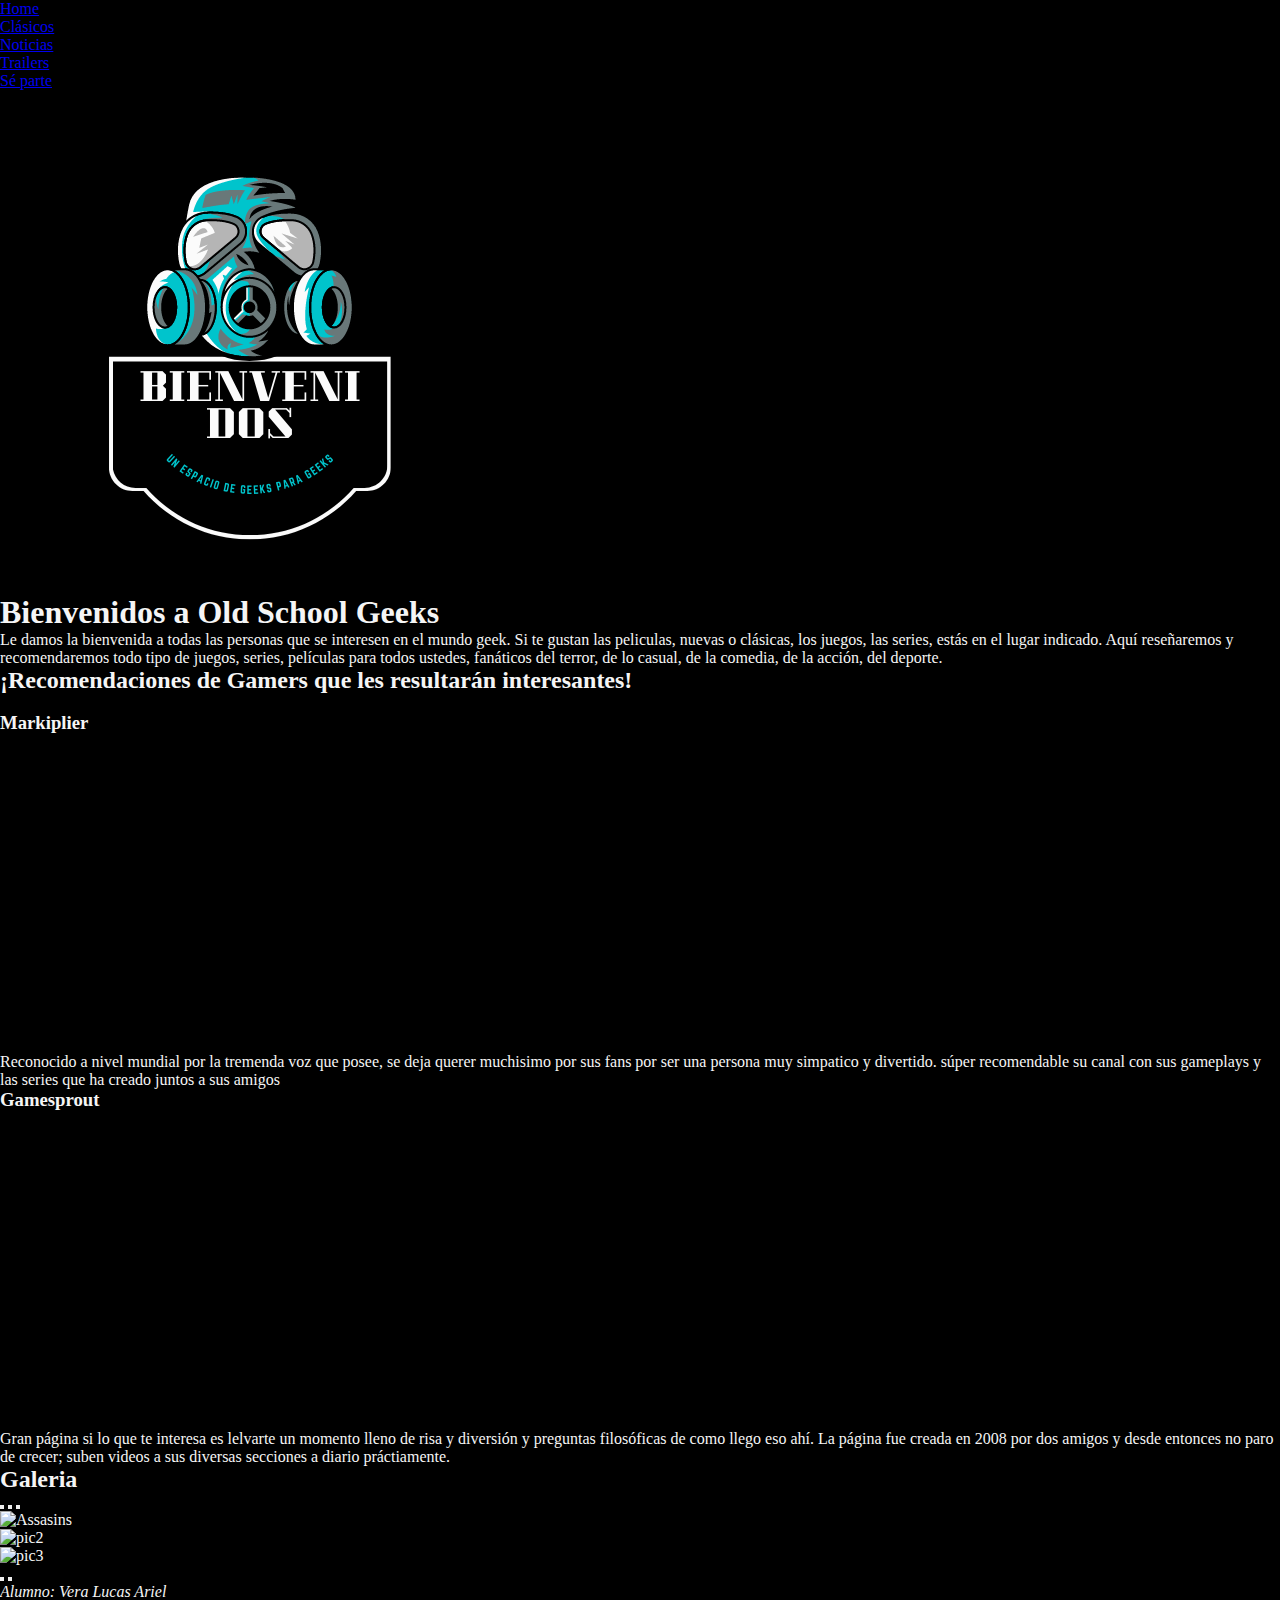
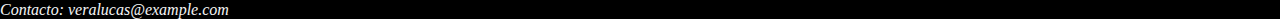
==== index.html @ 6cedf829 "index responsive" ====
<!DOCTYPE html>
<html lang="en">

<head>
  <meta charset="UTF-8">
  <meta http-equiv="X-UA-Compatible" content="IE=edge">
  <meta name="viewport" content="width=device-width, initial-scale=1">
  <link href="https://cdn.jsdelivr.net/npm/bootstrap@5.1.3/dist/css/bootstrap.min.css" rel="stylesheet"
    integrity="sha384-1BmE4kWBq78iYhFldvKuhfTAU6auU8tT94WrHftjDbrCEXSU1oBoqyl2QvZ6jIW3" crossorigin="anonymous">
  <script src="https://cdn.jsdelivr.net/npm/bootstrap@5.1.3/dist/js/bootstrap.bundle.min.js"
    integrity="sha384-ka7Sk0Gln4gmtz2MlQnikT1wXgYsOg+OMhuP+IlRH9sENBO0LRn5q+8nbTov4+1p" crossorigin="anonymous">
  </script>
  <link rel="stylesheet" href="estilos/estilos.css">
  <link rel="stylesheet" href="estilos/mediastyle.css">
  <title>Old School Geek</title>
  <link rel="shortcut icon" href="./media/icons/favicon.png">
</head>

<body>

  <!-- linea de nav -->

  <nav class="navbar navbar-expand-sm bg-dark navbar-dark">
    <div class="container-fluid">
      <ul class="navbar-nav">
        <li class="nav-item">
          <a class="nav-link active" href="./index.html">Home</a>
        </li>
        <li class="nav-item">
          <a class="nav-link" href="./secciones/classics.html">Clásicos</a>
        </li>
        <li class="nav-item">
          <a class="nav-link" href="./secciones/noticias.html">Noticias</a>
        </li>
        <li class="nav-item">
          <a class="nav-link" href="./secciones/trailers.html">Trailers</a>
        </li>
        <li class="nav-item">
          <a class="nav-link" href="./secciones/gang.html">Sé parte</a>
        </li>
      </ul>
    </div>
  </nav>

  <div class="container mt-3">
    <img src="./media/icons/bienvenida.png" alt="bienvenida" class="mx-auto d-block">
  </div>



  <div class="container">
    <h1>Bienvenidos a Old School Geeks</h1>
    <p>Le damos la bienvenida a todas las personas que se interesen en el mundo geek. Si te gustan las
      peliculas,
      nuevas o clásicas, los juegos, las series, estás en el lugar indicado. Aquí reseñaremos y recomendaremos
      todo tipo de juegos, series, películas para todos ustedes, fanáticos del terror, de lo casual, de la
      comedia, de la acción, del deporte.</p>
  </div>


<h2 class="container">¡Recomendaciones de Gamers que les resultarán interesantes!</h2><br>
<div class="container mt-5">
  <div class="row">
    <div class="col">
      <h3>Markiplier</h3>
      <iframe width="560" height="315" src="https://www.youtube.com/embed/LOsaaOn8P3c" title="YouTube video player"
      frameborder="0"
      allow="accelerometer; autoplay; clipboard-write; encrypted-media; gyroscope; picture-in-picture"
      allowfullscreen></iframe>
      <p>Reconocido a nivel mundial por la tremenda voz que posee, se deja querer muchisimo por sus fans por ser una
        persona muy simpatico y divertido. súper recomendable su canal con sus gameplays y las series que ha creado
        juntos a sus amigos</p>
    </div>
    <div class="col"></div>
    <div class="col">
      <h3>Gamesprout</h3>
      <iframe width="560" height="315" src="https://www.youtube.com/embed/R4CkXmsuJek" title="YouTube video player"
      frameborder="0"
      allow="accelerometer; autoplay; clipboard-write; encrypted-media; gyroscope; picture-in-picture"
      allowfullscreen></iframe>
      <p>Gran página si lo que te interesa es lelvarte un momento lleno de risa y diversión y preguntas filosóficas de
        como llego eso ahí. La página fue creada en 2008 por dos amigos y desde entonces no paro de crecer; suben
        videos
        a sus diversas secciones a diario práctiamente.</p>
    </div>
   
  </div>
</div>

<h2 class="container">Galeria</h2>
  <section class="galeria">
   
    <!-- Carousel -->
    <div id="demo" class="carousel slide" data-bs-ride="carousel">

      <!-- Indicators/dots -->
      <div class="carousel-indicators">
        <button type="button" data-bs-target="#demo" data-bs-slide-to="0" class="active"></button>
        <button type="button" data-bs-target="#demo" data-bs-slide-to="1"></button>
        <button type="button" data-bs-target="#demo" data-bs-slide-to="2"></button>
      </div>

      <!-- The slideshow/carousel -->
      <div class="carousel-inner">
        <div class="carousel-item active">
          <img src="https://wallpapercave.com/wp/wp2928790.jpg" alt="Assasins" class="d-block" style="width:100%">
        </div>
        <div class="carousel-item">
          <img src="https://images2.alphacoders.com/752/thumb-1920-75210.jpg" alt="pic2" class="d-block"
            style="width:100%">
        </div>
        <div class="carousel-item">
          <img src="https://wallpaper.dog/large/5463491.jpg" alt="pic3" class="d-block" style="width:100%">
        </div>
      </div>

      <!-- Left and right controls/icons -->
      <button class="carousel-control-prev" type="button" data-bs-target="#demo" data-bs-slide="prev">
        <span class="carousel-control-prev-icon"></span>
      </button>
      <button class="carousel-control-next" type="button" data-bs-target="#demo" data-bs-slide="next">
        <span class="carousel-control-next-icon"></span>
      </button>
    </div>
  </section>


















  <footer>
    <address>
      Alumno: Vera Lucas Ariel <br>
      Contacto: veralucas@example.com
    </address>
  </footer>


  <script src="https://cdn.jsdelivr.net/npm/bootstrap@5.1.3/dist/js/bootstrap.bundle.min.js"
    integrity="sha384-ka7Sk0Gln4gmtz2MlQnikT1wXgYsOg+OMhuP+IlRH9sENBO0LRn5q+8nbTov4+1p" crossorigin="anonymous">
  </script>
</body>

</html>
---- estilos/estilos.css ----
* {
  margin: 0;
  padding: 0;
}

body {
  background-color: black;
  width: 100%;
  color: whitesmoke;
}

footer {
  grid-area: footer;
  display: -webkit-box;
  display: -ms-flexbox;
  display: flex;
  -ms-flex-wrap: wrap;
      flex-wrap: wrap;
  -ms-flex-line-pack: end;
      align-content: flex-end;
}
/*# sourceMappingURL=estilos.css.map */
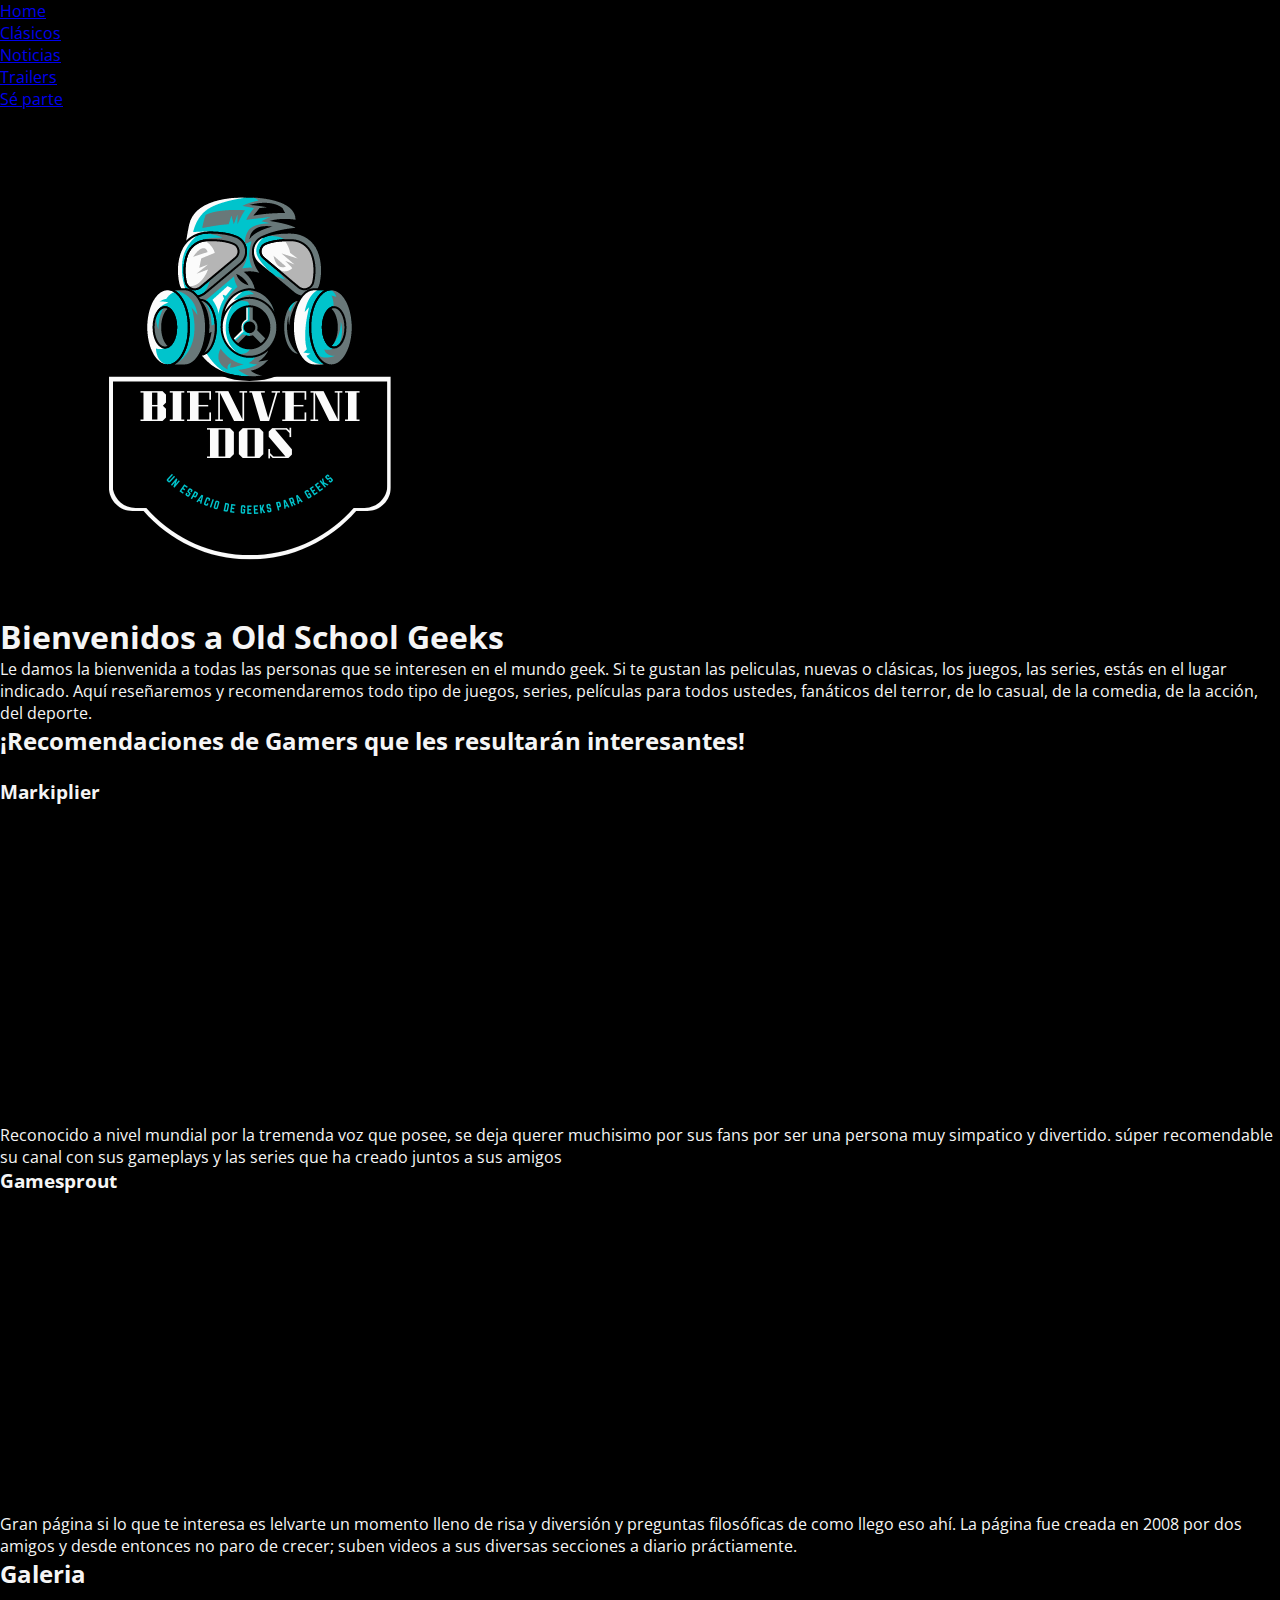
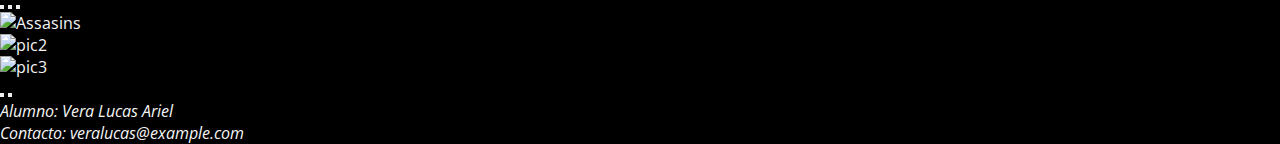
==== commit f3b65b63: "seo y sass aplicado" ====
--- a/index.html
+++ b/index.html
@@ -5,6 +5,8 @@
   <meta charset="UTF-8">
   <meta http-equiv="X-UA-Compatible" content="IE=edge">
   <meta name="viewport" content="width=device-width, initial-scale=1">
+  <meta name="descirption" content="Geeks de la vieja escuela">
+  <meta name="keywords" content="Geeks, juegos, películas, series,recomendaciones, gamer, gamers">
   <link href="https://cdn.jsdelivr.net/npm/bootstrap@5.1.3/dist/css/bootstrap.min.css" rel="stylesheet"
     integrity="sha384-1BmE4kWBq78iYhFldvKuhfTAU6auU8tT94WrHftjDbrCEXSU1oBoqyl2QvZ6jIW3" crossorigin="anonymous">
   <script src="https://cdn.jsdelivr.net/npm/bootstrap@5.1.3/dist/js/bootstrap.bundle.min.js"
--- a/estilos/estilos.css
+++ b/estilos/estilos.css
@@ -1,12 +1,47 @@
+@import url("https://fonts.googleapis.com/css2?family=Open+Sans&display=swap");
 * {
   margin: 0;
   padding: 0;
 }
 
+.imgcl {
+  width: 500px;
+  height: 500px;
+  border-radius: 50px;
+}
+
 body {
+  font: 100% open sans, sans serif;
+  color: whitesmoke;
   background-color: black;
   width: 100%;
-  color: whitesmoke;
+}
+
+.noti1 {
+  width: 100%;
+  height: 370px;
+  background-color: #2b1a1a;
+  border-radius: 20px;
+  text-align: center;
+  margin: 5px;
+}
+
+.noti2 {
+  width: 100%;
+  height: 300px;
+  background-color: #292929;
+  border-radius: 20px;
+  text-align: center;
+  margin: 5px;
+}
+
+.noti3 {
+  width: 100%;
+  height: 150px;
+  background-color: #333333;
+  border-radius: 20px;
+  text-align: center;
+  margin: 5px;
 }
 
 footer {
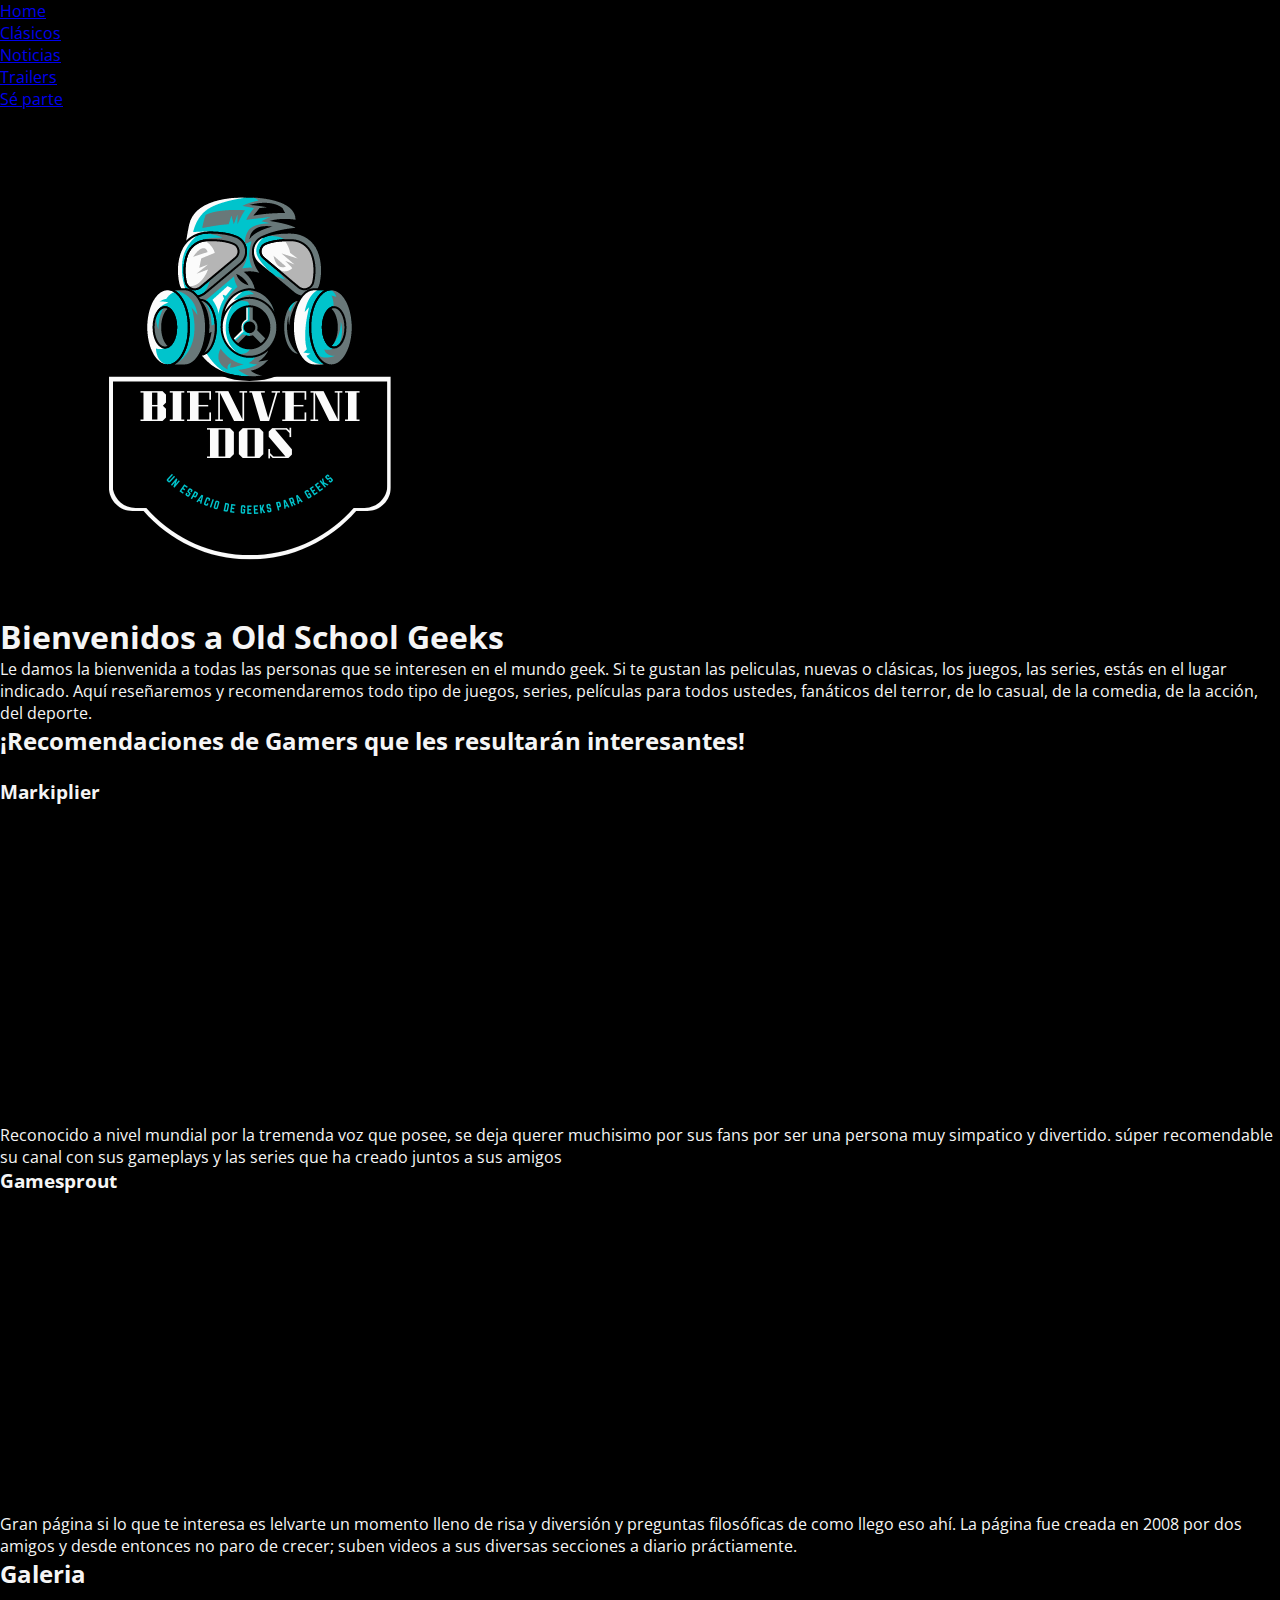
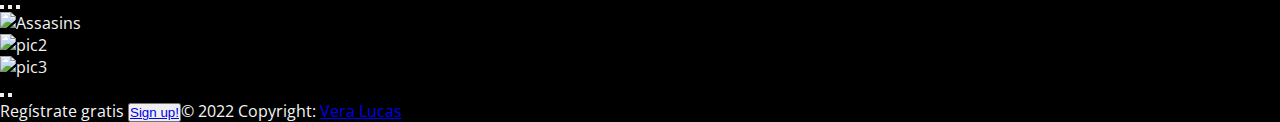
==== commit 81a8cb20: "correcciones final proyect" ====
--- a/index.html
+++ b/index.html
@@ -7,11 +7,7 @@
   <meta name="viewport" content="width=device-width, initial-scale=1">
   <meta name="descirption" content="Geeks de la vieja escuela">
   <meta name="keywords" content="Geeks, juegos, películas, series,recomendaciones, gamer, gamers">
-  <link href="https://cdn.jsdelivr.net/npm/bootstrap@5.1.3/dist/css/bootstrap.min.css" rel="stylesheet"
-    integrity="sha384-1BmE4kWBq78iYhFldvKuhfTAU6auU8tT94WrHftjDbrCEXSU1oBoqyl2QvZ6jIW3" crossorigin="anonymous">
-  <script src="https://cdn.jsdelivr.net/npm/bootstrap@5.1.3/dist/js/bootstrap.bundle.min.js"
-    integrity="sha384-ka7Sk0Gln4gmtz2MlQnikT1wXgYsOg+OMhuP+IlRH9sENBO0LRn5q+8nbTov4+1p" crossorigin="anonymous">
-  </script>
+  <link href="https://cdn.jsdelivr.net/npm/bootstrap@5.0.2/dist/css/bootstrap.min.css" rel="stylesheet" integrity="sha384-EVSTQN3/azprG1Anm3QDgpJLIm9Nao0Yz1ztcQTwFspd3yD65VohhpuuCOmLASjC" crossorigin="anonymous">
   <link rel="stylesheet" href="estilos/estilos.css">
   <link rel="stylesheet" href="estilos/mediastyle.css">
   <title>Old School Geek</title>
@@ -143,17 +139,36 @@
 
 
 
-  <footer>
-    <address>
-      Alumno: Vera Lucas Ariel <br>
-      Contacto: veralucas@example.com
-    </address>
-  </footer>
+  <section class="">
+    <!-- Footer -->
+    <footer class="text-center text-white" style="background-color: #000000;">
+      <!-- Grid container -->
+      <div class="container p-4 pb-0">
+        <!-- Section: CTA -->
+        <section class="">
+          <p class="d-flex justify-content-center align-items-center">
+            <span class="me-3">Regístrate gratis</span>
+            <button type="button" class="btn btn-outline-light btn-rounded"><a href="./secciones/gang.html">Sign up!</a>
+              
+            </button>
+          </p>
+        </section>
+        <!-- Section: CTA -->
+      </div>
+      <!-- Grid container -->
+  
+      <!-- Copyright -->
+      <div class="text-center p-3" style="background-color: rgba(0, 0, 0, 0.2);">
+        © 2022 Copyright:
+        <a class="text-white" href="https://mdbootstrap.com/">Vera Lucas</a>
+      </div>
+      <!-- Copyright -->
+    </footer>
+    <!-- Footer -->
+  </section>
 
 
-  <script src="https://cdn.jsdelivr.net/npm/bootstrap@5.1.3/dist/js/bootstrap.bundle.min.js"
-    integrity="sha384-ka7Sk0Gln4gmtz2MlQnikT1wXgYsOg+OMhuP+IlRH9sENBO0LRn5q+8nbTov4+1p" crossorigin="anonymous">
-  </script>
+<script src="https://cdn.jsdelivr.net/npm/bootstrap@5.0.2/dist/js/bootstrap.bundle.min.js" integrity="sha384-MrcW6ZMFYlzcLA8Nl+NtUVF0sA7MsXsP1UyJoMp4YLEuNSfAP+JcXn/tWtIaxVXM" crossorigin="anonymous"></script>
 </body>
 
 </html>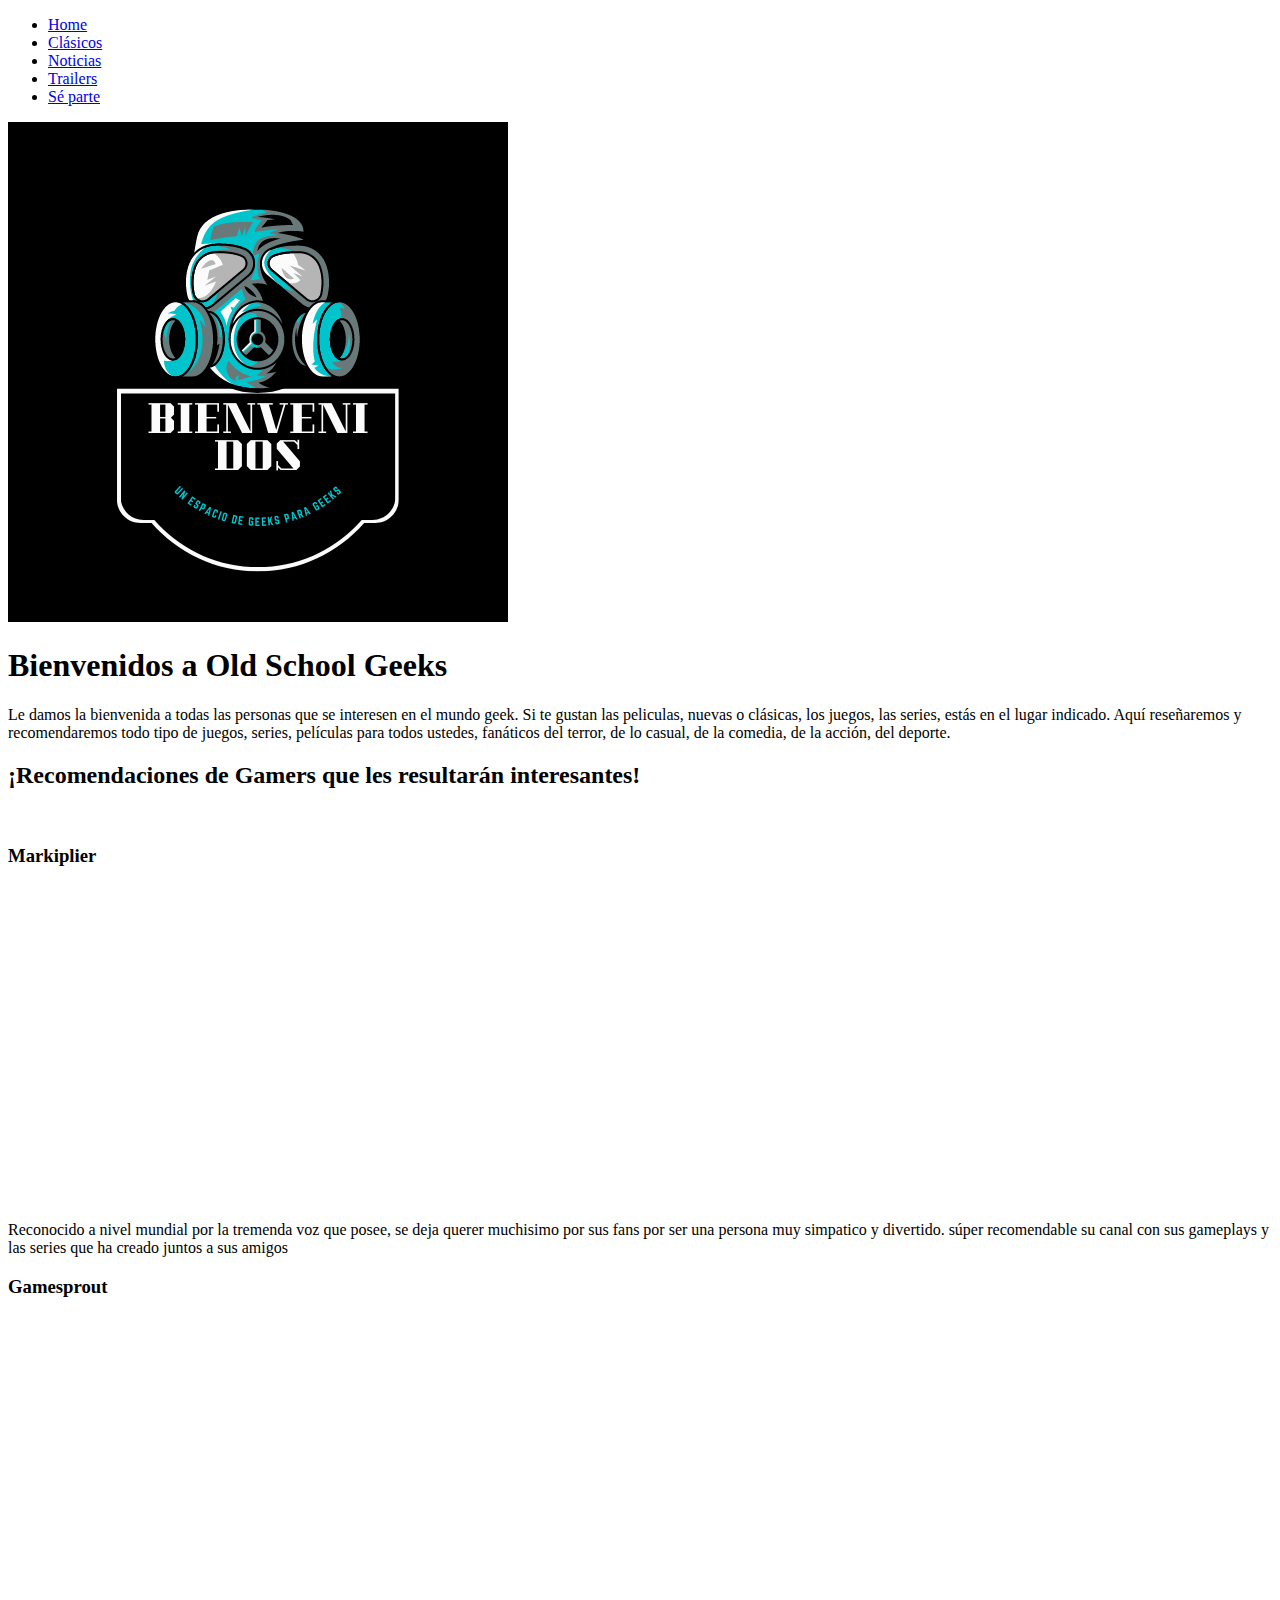
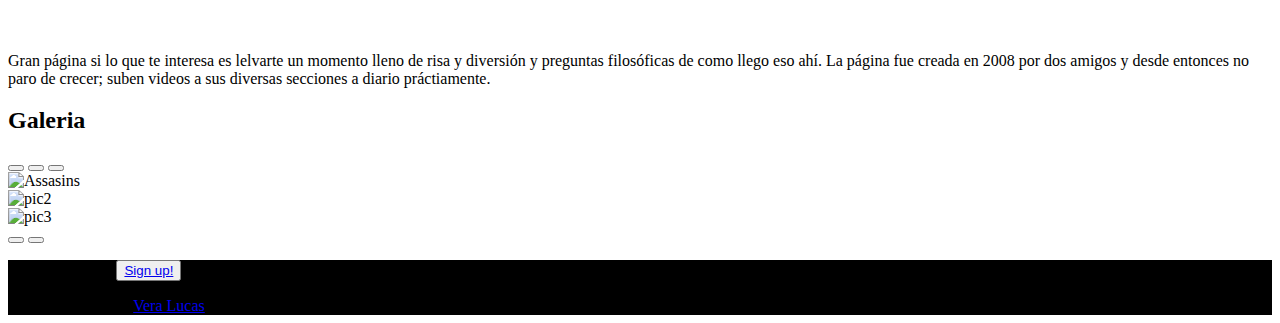
==== commit 2c61b39f: "correccion" ====
--- a/index.html
+++ b/index.html
@@ -16,7 +16,7 @@
 
 <body>
 
-  <!-- linea de nav -->
+ 
 
   <nav class="navbar navbar-expand-sm bg-dark navbar-dark">
     <div class="container-fluid">
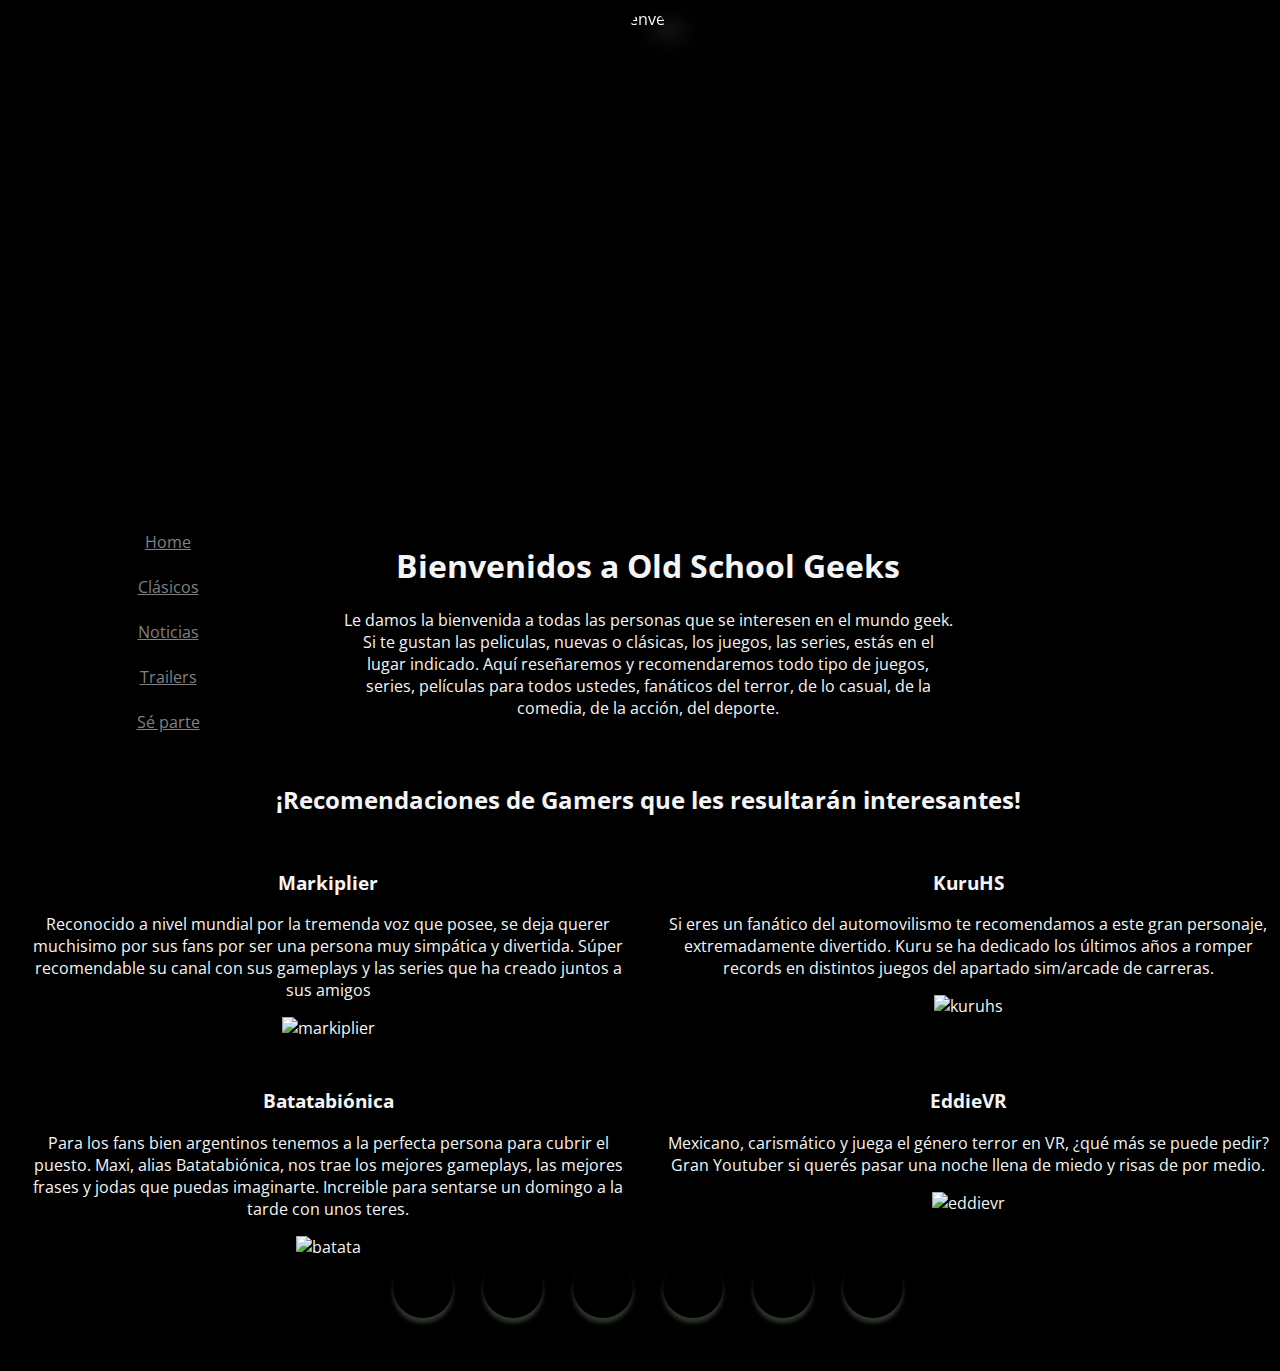
==== commit b58a8059: "final entrega" ====
--- a/index.html
+++ b/index.html
@@ -2,173 +2,126 @@
 <html lang="en">
 
 <head>
-  <meta charset="UTF-8">
-  <meta http-equiv="X-UA-Compatible" content="IE=edge">
-  <meta name="viewport" content="width=device-width, initial-scale=1">
-  <meta name="descirption" content="Geeks de la vieja escuela">
+    <meta charset="UTF-8">
+    <meta http-equiv="X-UA-Compatible" content="IE=edge">
+    <meta name="viewport" content="width=device-width, initial-scale=1.0">
+    <meta name="descirption" content="Geeks de la vieja escuela">
   <meta name="keywords" content="Geeks, juegos, películas, series,recomendaciones, gamer, gamers">
-  <link href="https://cdn.jsdelivr.net/npm/bootstrap@5.0.2/dist/css/bootstrap.min.css" rel="stylesheet" integrity="sha384-EVSTQN3/azprG1Anm3QDgpJLIm9Nao0Yz1ztcQTwFspd3yD65VohhpuuCOmLASjC" crossorigin="anonymous">
-  <link rel="stylesheet" href="estilos/estilos.css">
-  <link rel="stylesheet" href="estilos/mediastyle.css">
-  <title>Old School Geek</title>
-  <link rel="shortcut icon" href="./media/icons/favicon.png">
+    <link href="https://cdn.jsdelivr.net/npm/bootstrap@5.0.2/dist/css/bootstrap.min.css" rel="stylesheet"
+        integrity="sha384-EVSTQN3/azprG1Anm3QDgpJLIm9Nao0Yz1ztcQTwFspd3yD65VohhpuuCOmLASjC" crossorigin="anonymous">
+    <script src="https://kit.fontawesome.com/0e56d6f3ca.js" crossorigin="anonymous"></script>
+    <link rel="stylesheet" href="./estilos/estilos.css">
+    <link rel="shortcut icon" href="./media/icons/favicon.png">
+    <title>>Old School Geek</title>
 </head>
 
 <body>
+    <div class="header">
+        <img src="./icons/bienvenida.png" alt="bienvenida" class="top">
+    </div>
 
- 
+    <div class="row">
+        <div class="col-3 col-s-12 menu">
+            <ul class="navbar-nav">
+                <li class="nav-item">
+                    <a class="nav-link active" href="./index.html">Home</a>
+                </li>
+                <li class="nav-item">
+                    <a class="nav-link" href="./secciones/classics.html">Clásicos</a>
+                </li>
+                <li class="nav-item">
+                    <a class="nav-link" href="./secciones/noticias.html">Noticias</a>
+                </li>
+                <li class="nav-item">
+                    <a class="nav-link" href="./secciones/trailers.html">Trailers</a>
+                </li>
+                <li class="nav-item">
+                    <a class="nav-link" href="./secciones/gang.html">Sé parte</a>
+                </li>
+            </ul>
 
-  <nav class="navbar navbar-expand-sm bg-dark navbar-dark">
-    <div class="container-fluid">
-      <ul class="navbar-nav">
-        <li class="nav-item">
-          <a class="nav-link active" href="./index.html">Home</a>
-        </li>
-        <li class="nav-item">
-          <a class="nav-link" href="./secciones/classics.html">Clásicos</a>
-        </li>
-        <li class="nav-item">
-          <a class="nav-link" href="./secciones/noticias.html">Noticias</a>
-        </li>
-        <li class="nav-item">
-          <a class="nav-link" href="./secciones/trailers.html">Trailers</a>
-        </li>
-        <li class="nav-item">
-          <a class="nav-link" href="./secciones/gang.html">Sé parte</a>
-        </li>
-      </ul>
-    </div>
-  </nav>
+        </div>
 
-  <div class="container mt-3">
-    <img src="./media/icons/bienvenida.png" alt="bienvenida" class="mx-auto d-block">
-  </div>
+        <div class="col-6 col-s-12 intro">
+            <h1>Bienvenidos a Old School Geeks</h1>
+            <p>Le damos la bienvenida a todas las personas que se interesen en el mundo geek. Si te gustan las
+                peliculas,
+                nuevas o clásicas, los juegos, las series, estás en el lugar indicado. Aquí reseñaremos y recomendaremos
+                todo tipo de juegos, series, películas para todos ustedes, fanáticos del terror, de lo casual, de la
+                comedia, de la acción, del deporte.</p>
+        </div>
 
 
+    </div>
 
-  <div class="container">
-    <h1>Bienvenidos a Old School Geeks</h1>
-    <p>Le damos la bienvenida a todas las personas que se interesen en el mundo geek. Si te gustan las
-      peliculas,
-      nuevas o clásicas, los juegos, las series, estás en el lugar indicado. Aquí reseñaremos y recomendaremos
-      todo tipo de juegos, series, películas para todos ustedes, fanáticos del terror, de lo casual, de la
-      comedia, de la acción, del deporte.</p>
-  </div>
+    <h2>¡Recomendaciones de Gamers que les resultarán interesantes!</h2>
+
+    <div class="row">
+        <div class="col-6 col-s-12 left">
+            <h3>Markiplier</h3>
+            <p>Reconocido a nivel mundial por la tremenda voz que posee, se deja querer muchisimo por sus fans por ser
+                una
+                persona muy simpática y divertida. Súper recomendable su canal con sus gameplays y las series que ha
+                creado
+                juntos a sus amigos</p>
+            <img src="https://www.looper.com/img/gallery/tragic-details-about-markiplier/l-intro-1629228209.jpg"
+                alt="markiplier" class="reco">
+
+        </div>
+
+        <div class="col-6 col-s-12 ">
+            <h3>KuruHS</h3>
+            <p>Si eres un fanático del automovilismo te recomendamos a este gran personaje, extremadamente divertido.
+                Kuru se ha dedicado los últimos años a romper records en distintos juegos del apartado sim/arcade de
+                carreras.</p>
+            <img src="https://pbs.twimg.com/media/ECaRIf-XoAUE5HL?format=jpg&name=large" alt="kuruhs" class="reco">
 
 
-<h2 class="container">¡Recomendaciones de Gamers que les resultarán interesantes!</h2><br>
-<div class="container mt-5">
-  <div class="row">
-    <div class="col">
-      <h3>Markiplier</h3>
-      <iframe width="560" height="315" src="https://www.youtube.com/embed/LOsaaOn8P3c" title="YouTube video player"
-      frameborder="0"
-      allow="accelerometer; autoplay; clipboard-write; encrypted-media; gyroscope; picture-in-picture"
-      allowfullscreen></iframe>
-      <p>Reconocido a nivel mundial por la tremenda voz que posee, se deja querer muchisimo por sus fans por ser una
-        persona muy simpatico y divertido. súper recomendable su canal con sus gameplays y las series que ha creado
-        juntos a sus amigos</p>
+        </div>
     </div>
-    <div class="col"></div>
-    <div class="col">
-      <h3>Gamesprout</h3>
-      <iframe width="560" height="315" src="https://www.youtube.com/embed/R4CkXmsuJek" title="YouTube video player"
-      frameborder="0"
-      allow="accelerometer; autoplay; clipboard-write; encrypted-media; gyroscope; picture-in-picture"
-      allowfullscreen></iframe>
-      <p>Gran página si lo que te interesa es lelvarte un momento lleno de risa y diversión y preguntas filosóficas de
-        como llego eso ahí. La página fue creada en 2008 por dos amigos y desde entonces no paro de crecer; suben
-        videos
-        a sus diversas secciones a diario práctiamente.</p>
+
+    <div class="row">
+        <div class="col-6 col-s-12 left">
+            <h3>Batatabiónica</h3>
+            <p>Para los fans bien argentinos tenemos a la perfecta persona para cubrir el puesto. Maxi, alias
+                Batatabiónica, nos trae los mejores gameplays, las mejores frases y jodas que puedas imaginarte.
+                Increible para sentarse un domingo a la tarde con unos teres.</p>
+            <img src="https://i.ytimg.com/vi/Bhl5oPvvgKg/maxresdefault.jpg" alt="batata" class="reco">
+
+        </div>
+
+        <div class="col-6 col-s-12 ">
+            <h3>EddieVR</h3>
+            <p>Mexicano, carismático y juega el género terror en VR, ¿qué más se puede pedir? Gran Youtuber si querés
+                pasar una noche llena de miedo y risas de por medio.</p>
+            <img src="https://images.genius.com/747f0ba14283c812e7150d92b4a76a02.1000x1000x1.jpg" alt="eddievr"
+                class="reco">
+
+
+        </div>
     </div>
-   
-  </div>
-</div>
-
-<h2 class="container">Galeria</h2>
-  <section class="galeria">
-   
-    <!-- Carousel -->
-    <div id="demo" class="carousel slide" data-bs-ride="carousel">
-
-      <!-- Indicators/dots -->
-      <div class="carousel-indicators">
-        <button type="button" data-bs-target="#demo" data-bs-slide-to="0" class="active"></button>
-        <button type="button" data-bs-target="#demo" data-bs-slide-to="1"></button>
-        <button type="button" data-bs-target="#demo" data-bs-slide-to="2"></button>
-      </div>
-
-      <!-- The slideshow/carousel -->
-      <div class="carousel-inner">
-        <div class="carousel-item active">
-          <img src="https://wallpapercave.com/wp/wp2928790.jpg" alt="Assasins" class="d-block" style="width:100%">
-        </div>
-        <div class="carousel-item">
-          <img src="https://images2.alphacoders.com/752/thumb-1920-75210.jpg" alt="pic2" class="d-block"
-            style="width:100%">
-        </div>
-        <div class="carousel-item">
-          <img src="https://wallpaper.dog/large/5463491.jpg" alt="pic3" class="d-block" style="width:100%">
-        </div>
-      </div>
-
-      <!-- Left and right controls/icons -->
-      <button class="carousel-control-prev" type="button" data-bs-target="#demo" data-bs-slide="prev">
-        <span class="carousel-control-prev-icon"></span>
-      </button>
-      <button class="carousel-control-next" type="button" data-bs-target="#demo" data-bs-slide="next">
-        <span class="carousel-control-next-icon"></span>
-      </button>
-    </div>
-  </section>
 
 
 
 
 
+    <div class="row">
+        <div class="col-3"></div>
+        <div class="col-6 col-s-9 social-media">
+            <ul>
+                <li><a href="#"><i class="fab fa-facebook-f"></i></a></li>
+                <li><a href="#"><i class="fab fa-instagram"></i></a></li>
+                <li><a href="#"><i class="fab fa-youtube"></i></a></li>
+                <li><a href="#"><i class="fab fa-twitter"></i></a></li>
+                <li><a href="#"><i class="fab fa-discord"></i></a></li>
+                <li><a href="index.html"><i class="fa-solid fa-angles-up"></i></a></li>
+            </ul>
+        </div>
+    </div>
 
-
-
-
-
-
-
-
-
-
-
-
-
-  <section class="">
-    <!-- Footer -->
-    <footer class="text-center text-white" style="background-color: #000000;">
-      <!-- Grid container -->
-      <div class="container p-4 pb-0">
-        <!-- Section: CTA -->
-        <section class="">
-          <p class="d-flex justify-content-center align-items-center">
-            <span class="me-3">Regístrate gratis</span>
-            <button type="button" class="btn btn-outline-light btn-rounded"><a href="./secciones/gang.html">Sign up!</a>
-              
-            </button>
-          </p>
-        </section>
-        <!-- Section: CTA -->
-      </div>
-      <!-- Grid container -->
-  
-      <!-- Copyright -->
-      <div class="text-center p-3" style="background-color: rgba(0, 0, 0, 0.2);">
-        © 2022 Copyright:
-        <a class="text-white" href="https://mdbootstrap.com/">Vera Lucas</a>
-      </div>
-      <!-- Copyright -->
-    </footer>
-    <!-- Footer -->
-  </section>
-
-
-<script src="https://cdn.jsdelivr.net/npm/bootstrap@5.0.2/dist/js/bootstrap.bundle.min.js" integrity="sha384-MrcW6ZMFYlzcLA8Nl+NtUVF0sA7MsXsP1UyJoMp4YLEuNSfAP+JcXn/tWtIaxVXM" crossorigin="anonymous"></script>
+    <script src="https://cdn.jsdelivr.net/npm/bootstrap@5.0.2/dist/js/bootstrap.bundle.min.js"
+        integrity="sha384-MrcW6ZMFYlzcLA8Nl+NtUVF0sA7MsXsP1UyJoMp4YLEuNSfAP+JcXn/tWtIaxVXM" crossorigin="anonymous">
+    </script>
 </body>
 
 </html>--- a/estilos/estilos.css
+++ b/estilos/estilos.css
@@ -0,0 +1,280 @@
+@import url("https://fonts.googleapis.com/css2?family=Open+Sans&display=swap");
+* {
+  -webkit-box-sizing: border-box;
+          box-sizing: border-box;
+}
+
+body {
+  font: 100% open sans, sans serif;
+  color: whitesmoke;
+  background-color: black;
+  width: 100%;
+}
+
+h2 {
+  text-align: center;
+}
+
+.row::after {
+  content: "";
+  clear: both;
+  display: table;
+}
+
+.row {
+  text-align: center;
+  -webkit-box-align: center;
+      -ms-flex-align: center;
+          align-items: center;
+}
+
+[class*="col-"] {
+  float: left;
+  padding: 15px;
+}
+
+.header {
+  display: -webkit-box;
+  display: -ms-flexbox;
+  display: flex;
+  -webkit-box-pack: center;
+      -ms-flex-pack: center;
+          justify-content: center;
+  -webkit-box-align: center;
+      -ms-flex-align: center;
+          align-items: center;
+}
+
+img.top {
+  border-radius: 50%;
+  width: auto;
+  -webkit-filter: drop-shadow(20px 10px 10px grey);
+          filter: drop-shadow(20px 10px 10px grey);
+}
+
+.menu ul {
+  list-style-type: none;
+  margin: 0;
+  padding: 0;
+}
+
+.menu li {
+  padding: 8px;
+  margin-bottom: 7px;
+  background-color: #000000;
+  color: whitesmoke;
+  -webkit-box-shadow: 0 1px 3px rgba(0, 0, 0, 0.12), 0 1px 2px rgba(0, 0, 0, 0.24);
+          box-shadow: 0 1px 3px rgba(0, 0, 0, 0.12), 0 1px 2px rgba(0, 0, 0, 0.24);
+  text-align: center;
+}
+
+.menu li:hover {
+  background-color: #363636;
+}
+
+.menu a {
+  color: grey;
+}
+
+.menu a:hover {
+  color: whitesmoke;
+}
+
+.intro {
+  text-align: center;
+}
+
+.footer {
+  background-color: #000000;
+  color: whitesmoke;
+  text-align: center;
+  font-size: 12px;
+  padding: 15px;
+}
+
+[class*="col-"] {
+  width: 100%;
+}
+
+@media only screen and (min-width: 600px) {
+  .col-s-1 {
+    width: 8.33%;
+  }
+  .col-s-2 {
+    width: 16.66%;
+  }
+  .col-s-3 {
+    width: 25%;
+  }
+  .col-s-4 {
+    width: 33.33%;
+  }
+  .col-s-5 {
+    width: 41.66%;
+  }
+  .col-s-6 {
+    width: 50%;
+  }
+  .col-s-7 {
+    width: 58.33%;
+  }
+  .col-s-8 {
+    width: 66.66%;
+  }
+  .col-s-9 {
+    width: 75%;
+  }
+  .col-s-10 {
+    width: 83.33%;
+  }
+  .col-s-11 {
+    width: 91.66%;
+  }
+  .col-s-12 {
+    width: 100%;
+  }
+}
+
+@media only screen and (min-width: 768px) {
+  .col-1 {
+    width: 8.33%;
+  }
+  .col-2 {
+    width: 16.66%;
+  }
+  .col-3 {
+    width: 25%;
+  }
+  .col-4 {
+    width: 33.33%;
+  }
+  .col-5 {
+    width: 41.66%;
+  }
+  .col-6 {
+    width: 50%;
+  }
+  .col-7 {
+    width: 58.33%;
+  }
+  .col-8 {
+    width: 66.66%;
+  }
+  .col-9 {
+    width: 75%;
+  }
+  .col-10 {
+    width: 83.33%;
+  }
+  .col-11 {
+    width: 91.66%;
+  }
+  .col-12 {
+    width: 100%;
+  }
+}
+
+.social-media ul {
+  position: relative;
+  margin: 0;
+  padding: 0;
+  display: -webkit-box;
+  display: -ms-flexbox;
+  display: flex;
+  top: 50%;
+  left: 50%;
+  -webkit-transform: translate(-50%, -50%);
+          transform: translate(-50%, -50%);
+  -webkit-box-pack: center;
+      -ms-flex-pack: center;
+          justify-content: center;
+}
+
+.social-media ul li {
+  list-style-type: none;
+  margin: 0 15px;
+}
+
+.social-media ul li .fab {
+  font-size: 30px;
+  line-height: 60px;
+  -webkit-transition: 0.6s;
+  transition: 0.6s;
+  color: whitesmoke;
+}
+
+.social-media ul li .fa-solid {
+  font-size: 30px;
+  line-height: 60px;
+  -webkit-transition: 0.6s;
+  transition: 0.6s;
+  color: whitesmoke;
+}
+
+.social-media ul li a {
+  display: block;
+  border-radius: 50%;
+  width: 60px;
+  height: 60px;
+  position: relative;
+  background-color: #000;
+  text-align: center;
+  -webkit-box-shadow: 0 5px 4px rgba(153, 181, 145, 0.3);
+          box-shadow: 0 5px 4px rgba(153, 181, 145, 0.3);
+}
+
+.social-media ul li .fab:hover {
+  color: whitesmoke;
+}
+
+.social-media ul li a:hover {
+  -webkit-transform: translate(0, -15%);
+          transform: translate(0, -15%);
+  -webkit-transition: 0.5s;
+  transition: 0.5s;
+}
+
+.social-media ul li:nth-child(1) a:hover {
+  background-color: #3b5998;
+}
+
+.social-media ul li:nth-child(2) a:hover {
+  background-color: #e4405f;
+}
+
+.social-media ul li:nth-child(3) a:hover {
+  background-color: #ff0000;
+}
+
+.social-media ul li:nth-child(4) a:hover {
+  background-color: #1da1f2;
+}
+
+.social-media ul li:nth-child(5) a:hover {
+  background-color: #7289DA;
+}
+
+.social-media ul li:nth-child(6) a:hover {
+  background-color: #4b4b4b;
+}
+
+img.reco {
+  width: 400px;
+  height: 250px;
+}
+
+img {
+  height: 500px;
+}
+
+footer {
+  grid-area: footer;
+  display: -webkit-box;
+  display: -ms-flexbox;
+  display: flex;
+  -ms-flex-wrap: wrap;
+      flex-wrap: wrap;
+  -ms-flex-line-pack: end;
+      align-content: flex-end;
+}
+/*# sourceMappingURL=estilos.css.map */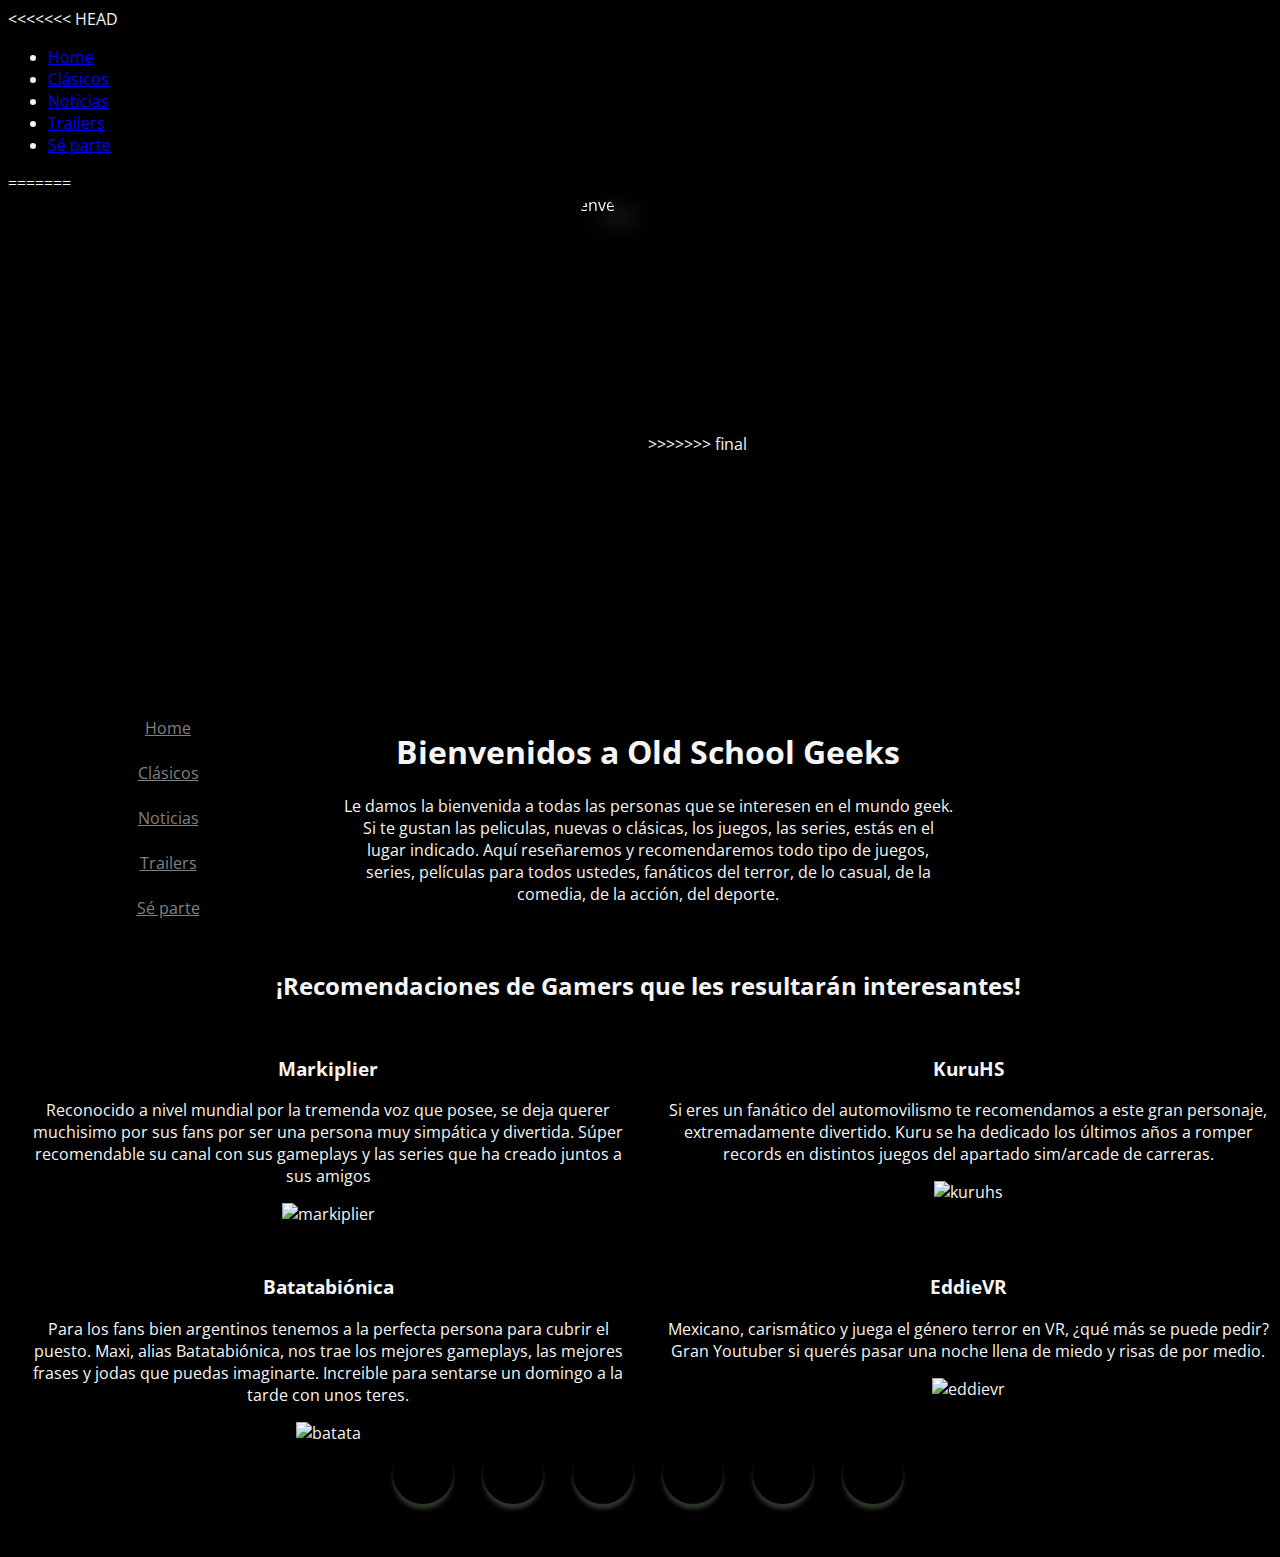
==== commit 7941e29d: "final merge" ====
--- a/index.html
+++ b/index.html
@@ -16,8 +16,33 @@
 </head>
 
 <body>
+<<<<<<< HEAD
+
+ 
+
+  <nav class="navbar navbar-expand-sm bg-dark navbar-dark">
+    <div class="container-fluid">
+      <ul class="navbar-nav">
+        <li class="nav-item">
+          <a class="nav-link active" href="./index.html">Home</a>
+        </li>
+        <li class="nav-item">
+          <a class="nav-link" href="./secciones/classics.html">Clásicos</a>
+        </li>
+        <li class="nav-item">
+          <a class="nav-link" href="./secciones/noticias.html">Noticias</a>
+        </li>
+        <li class="nav-item">
+          <a class="nav-link" href="./secciones/trailers.html">Trailers</a>
+        </li>
+        <li class="nav-item">
+          <a class="nav-link" href="./secciones/gang.html">Sé parte</a>
+        </li>
+      </ul>
+=======
     <div class="header">
         <img src="./icons/bienvenida.png" alt="bienvenida" class="top">
+>>>>>>> final
     </div>
 
     <div class="row">
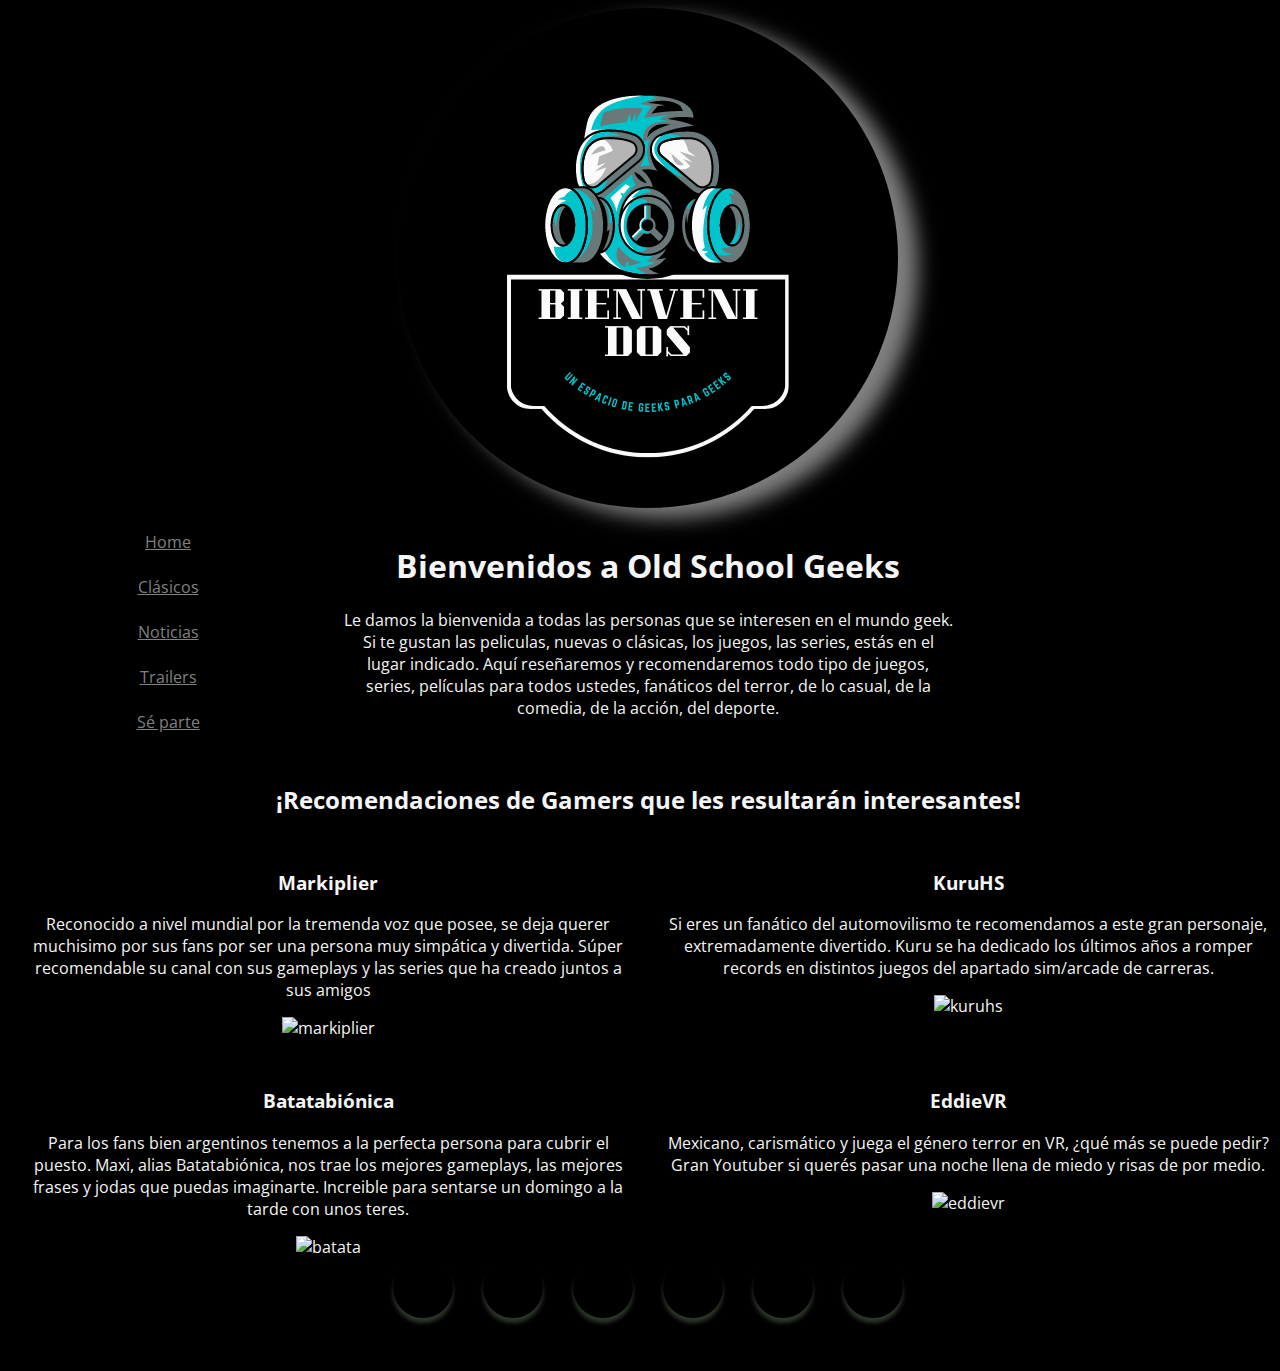
==== commit 4310087e: "error en icons" ====
--- a/index.html
+++ b/index.html
@@ -16,33 +16,8 @@
 </head>
 
 <body>
-<<<<<<< HEAD
-
- 
-
-  <nav class="navbar navbar-expand-sm bg-dark navbar-dark">
-    <div class="container-fluid">
-      <ul class="navbar-nav">
-        <li class="nav-item">
-          <a class="nav-link active" href="./index.html">Home</a>
-        </li>
-        <li class="nav-item">
-          <a class="nav-link" href="./secciones/classics.html">Clásicos</a>
-        </li>
-        <li class="nav-item">
-          <a class="nav-link" href="./secciones/noticias.html">Noticias</a>
-        </li>
-        <li class="nav-item">
-          <a class="nav-link" href="./secciones/trailers.html">Trailers</a>
-        </li>
-        <li class="nav-item">
-          <a class="nav-link" href="./secciones/gang.html">Sé parte</a>
-        </li>
-      </ul>
-=======
     <div class="header">
-        <img src="./icons/bienvenida.png" alt="bienvenida" class="top">
->>>>>>> final
+        <img src="./media/icons/bienvenida.png" alt="bienvenida" class="top">
     </div>
 
     <div class="row">
